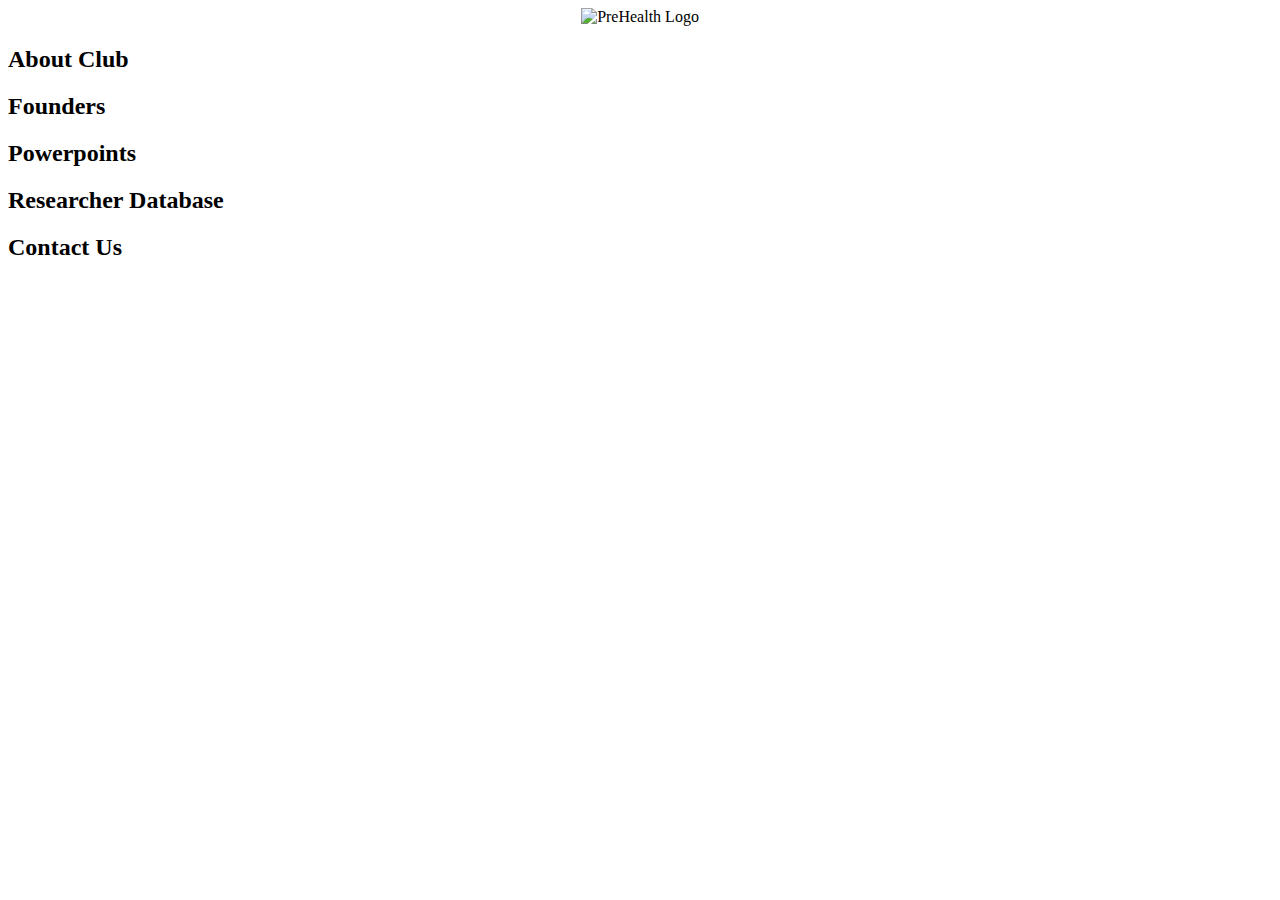
==== Pages/Hunter_College_PreHealth_Journal_Club_Founders.html @ fb89543a "Update Hunter_College_PreHealth_Journal_Club_Founders.html" ====
<!doctype html>
<html>
<head>
<meta charset="utf-8">
<title>Hunter College Pre-Health Journal Club</title>
</head>
<body class="website">
	    <div class="header"> 
		    <center><img src="./Images/PreHealth.jpg" alt="PreHealth Logo" width="450" height="120" style="text-align:center;"></center>
	</div>
	    <div class="about"><h2><a href ="./index.html" style="text-decoration:none; color:black;" >About Club</a></h2>
	    </div>
    <div class="founders"> <h2> <a href="./Pages/Hunter_College_PreHealth_Journal_Club_Founders.html" target="_blank" style="text-decoration:none; color:black;" >Founders</a></h2>
	    </div>	    
	    <div class="powerpoints"> <h2><a href="./Pages/Hunter_College_PreHealth_Journal_Club_PowerPoints.html" target="_blank" style="text-decoration:none; color:black;" > Powerpoints</a></h2>
	    </div>
	    <div class="researcher_database">  <h2> <a href="./Pages/Hunter_College_PreHealth_Journal_Club_Researcher_Database_webpage.html" target="_blank" style="text-decoration:none; color:black;" >Researcher Database</a></h2>
	    </div>
	    <div class="contact">
          <h2> Contact Us</h2>
			<div class="alia_isabekova">
			</div>
			<div class="deepshikha_Kewlani">
		    </div>
			<div class="natalya_krutovska>		
			</div> 
			<div class="Mahnoor_Memon">
			  </div>
						  <div class="zaina_syed>
		    </div>
        </div>
			
			
	    
	    
	    
	    
	    
	</div>
	
	</body>
	
	
	
	

</html>

<style> 

/* Header/Logo Title */	
	.website{
    color: black;
    word-spacing: 10px;
	background-color: #E6E6FA; 
		font-family: Baskerville, "Palatino Linotype", Palatino, "Century Schoolbook L", "Times New Roman", "serif";
	
		
    
}
.website{
    color: black;
    word-spacing: 10px;
	background-color: #E6E6FA; 
		font-family: Baskerville, "Palatino Linotype", Palatino, "Century Schoolbook L", "Times New Roman", "serif";
	
.header {
  
}
			  
}
.about {
	color:black;
	text-decoration:none;
	text-align:left;
    position: relative;
	
    word-spacing:2px;
	font-size: 22px;
	text-decoration:none;
	
	
}
.founders {
    text-decoration:none;
	color:black;
	text-align:left; 
    position: relative;
    font-size: 25px; 
	 text-decoration:none;
	bottom: 1px;
	
	
	
    
} 
.powerpoints { 
    text-decoration:none;
	color:black;
    text-align: left;
    word-spacing:5px;
	bottom: 171px;
	right: 85px;
	font-size:22px;
	text-decoration:none;
	
} 
.researcher_database {
    text-decoration:none;
	color:black;
    word-spacing: 2px;
   text-align: left;
	font-size:22px; 
	bottom:215px;
	left:220px;
	text-decoration:none;
} 
.contact {
    text-decoration:none;
	color:black;
   text-align:left;
	font-size: 22px; 
	bottom: 286px;
	left:490px;
	text-decoration:none;
    
}
	.about-club{
		position:relative; 
		bottom:370px; 
		left:400px; 
		overflow: visible; 
		font-size: 20px;
		width:700px;
}
.mission{
		position:relative; 
		bottom:350px; 
		left:400px; 
		overflow: visible; 
		font-size: 20px;
		width:700px;
	}
	.involve{
		position:relative; 
		bottom: 40px; 
		left: 00px; 
		overflow:visible;
		width:700px;
	}
	
	.body {
		
	}

	
}


</style>
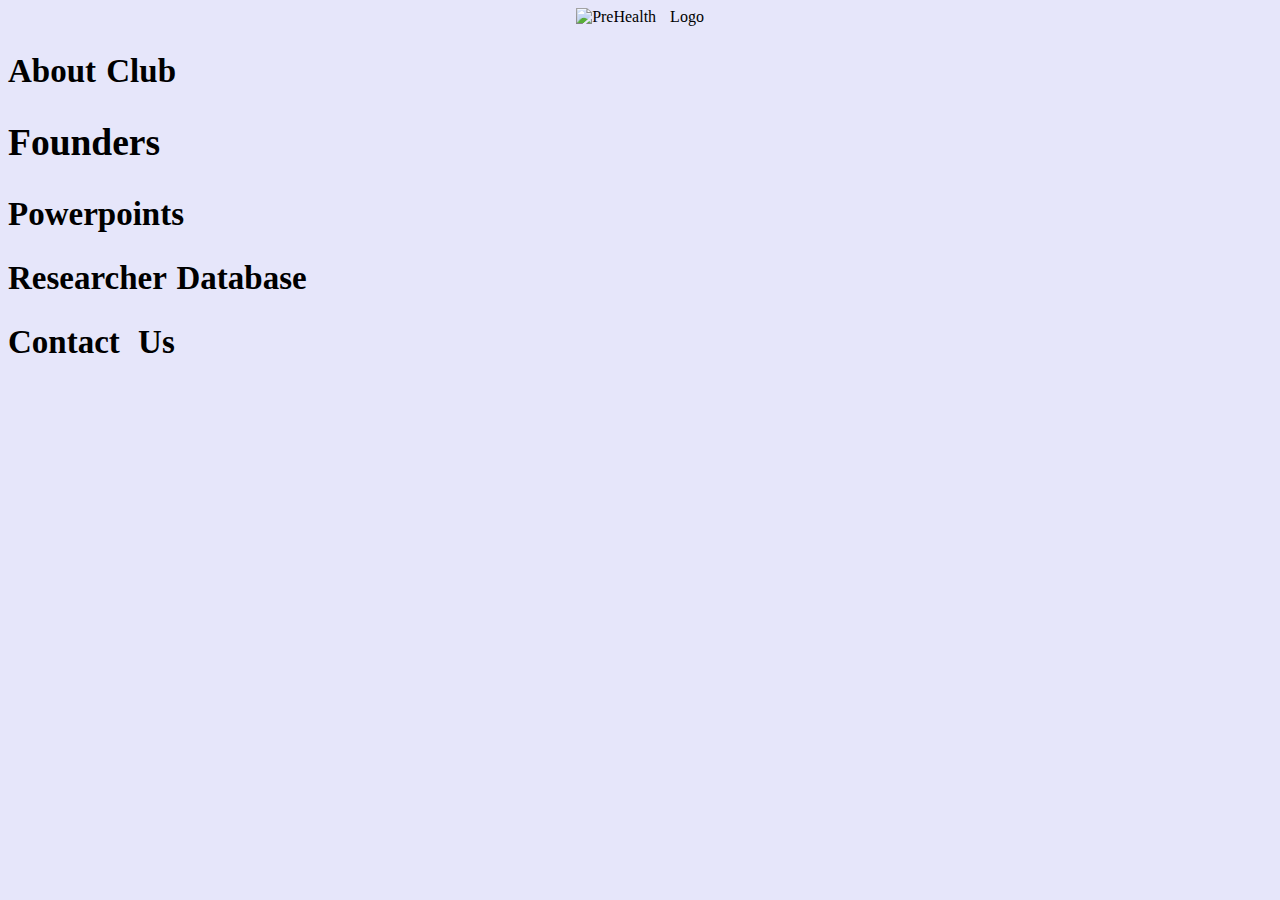
==== commit cd214c26: "Update Hunter_College_PreHealth_Journal_Club_Founders.html" ====
--- a/Pages/Hunter_College_PreHealth_Journal_Club_Founders.html
+++ b/Pages/Hunter_College_PreHealth_Journal_Club_Founders.html
@@ -6,11 +6,11 @@
 </head>
 <body class="website">
 	    <div class="header"> 
-		    <center><img src="./Images/PreHealth.jpg" alt="PreHealth Logo" width="450" height="120" style="text-align:center;"></center>
+		    <center><img src="./HunterCollegePreHealthJournalClub/Images/PreHealth.jpg" alt="PreHealth Logo" width="450" height="120" style="text-align:center;"></center>
 	</div>
-	    <div class="about"><h2><a href ="./index.html" style="text-decoration:none; color:black;" >About Club</a></h2>
+	    <div class="about"><h2><a href ="./HunterCollegePreHealthJournalClub/index.html" style="text-decoration:none; color:black;" >About Club</a></h2>
 	    </div>
-    <div class="founders"> <h2> <a href="./Pages/Hunter_College_PreHealth_Journal_Club_Founders.html" target="_blank" style="text-decoration:none; color:black;" >Founders</a></h2>
+    <div class="founders"> <h2> <a href="./HunterCollegePreHealthJournalClub/Pages/Hunter_College_PreHealth_Journal_Club_Founders.html" target="_blank" style="text-decoration:none; color:black;" >Founders</a></h2>
 	    </div>	    
 	    <div class="powerpoints"> <h2><a href="./Pages/Hunter_College_PreHealth_Journal_Club_PowerPoints.html" target="_blank" style="text-decoration:none; color:black;" > Powerpoints</a></h2>
 	    </div>
@@ -29,22 +29,6 @@
 						  <div class="zaina_syed>
 		    </div>
         </div>
-			
-			
-	    
-	    
-	    
-	    
-	    
-	</div>
-	
-	</body>
-	
-	
-	
-	
-
-</html>
 
 <style> 
 
@@ -157,6 +141,134 @@
 }
 
 
+</style>			
+			
+	    
+	    
+	    
+	    
+	    
+	</div>
+	
+	</body>
+	
+	
+	
+	
+
+</html>
+
+<style> 
+
+/* Header/Logo Title */	
+	.website{
+    color: black;
+    word-spacing: 10px;
+	background-color: #E6E6FA; 
+		font-family: Baskerville, "Palatino Linotype", Palatino, "Century Schoolbook L", "Times New Roman", "serif";
+	
+		
+    
+}
+.website{
+    color: black;
+    word-spacing: 10px;
+	background-color: #E6E6FA; 
+		font-family: Baskerville, "Palatino Linotype", Palatino, "Century Schoolbook L", "Times New Roman", "serif";
+	
+.header {
+  
+}
+			  
+}
+.about {
+	color:black;
+	text-decoration:none;
+	text-align:left;
+    position: relative;
+	
+    word-spacing:2px;
+	font-size: 22px;
+	text-decoration:none;
+	
+	
+}
+.founders {
+    text-decoration:none;
+	color:black;
+	text-align:left; 
+    position: relative;
+    font-size: 25px; 
+	 text-decoration:none;
+	bottom: 1px;
+	
+	
+	
+    
+} 
+.powerpoints { 
+    text-decoration:none;
+	color:black;
+    text-align: left;
+    word-spacing:5px;
+	bottom: 171px;
+	right: 85px;
+	font-size:22px;
+	text-decoration:none;
+	
+} 
+.researcher_database {
+    text-decoration:none;
+	color:black;
+    word-spacing: 2px;
+   text-align: left;
+	font-size:22px; 
+	bottom:215px;
+	left:220px;
+	text-decoration:none;
+} 
+.contact {
+    text-decoration:none;
+	color:black;
+   text-align:left;
+	font-size: 22px; 
+	bottom: 286px;
+	left:490px;
+	text-decoration:none;
+    
+}
+	.about-club{
+		position:relative; 
+		bottom:370px; 
+		left:400px; 
+		overflow: visible; 
+		font-size: 20px;
+		width:700px;
+}
+.mission{
+		position:relative; 
+		bottom:350px; 
+		left:400px; 
+		overflow: visible; 
+		font-size: 20px;
+		width:700px;
+	}
+	.involve{
+		position:relative; 
+		bottom: 40px; 
+		left: 00px; 
+		overflow:visible;
+		width:700px;
+	}
+	
+	.body {
+		
+	}
+
+	
+}
+
+
 </style>
 
 
